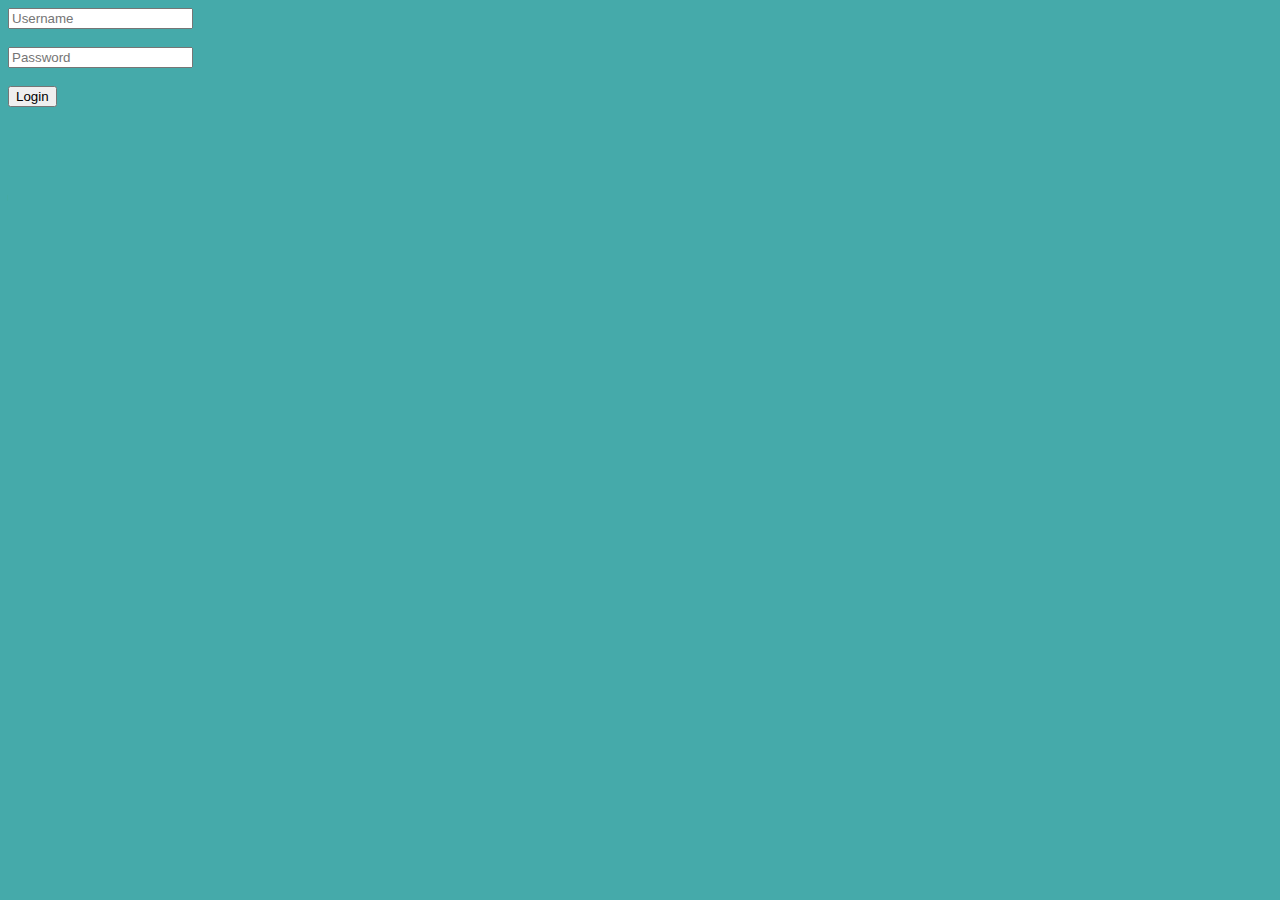
==== DOM/index.html @ 9553e757 "login akses ukm" ====
<!DOCTYPE html>
<html lang="en">
<head>
    <meta charset="UTF-8">
    <meta name="viewport" content="width=device-width, initial-scale=1.0">
    <title>Document</title>
    <link rel="stylesheet" href="style.css">
</head>
<body>
    <div class="container">
        <input type="text" placeholder="Username" id="Username"> <br> <br>
        <input type="password" placeholder="Password" id="Password"> <br> <br>
        <button onclick="onLogin()">Login</button>
        
        <h1 id="ZeeyFx">ZeeyFx</h1>
        <h1 id="try">Try Again</h1>
        <script src="main.js"></script>
    </div>
</body>
</html>
---- DOM/style.css ----
body {
    background-color: rgb(69, 170, 170);
}

.container {
    margin: auto;
}
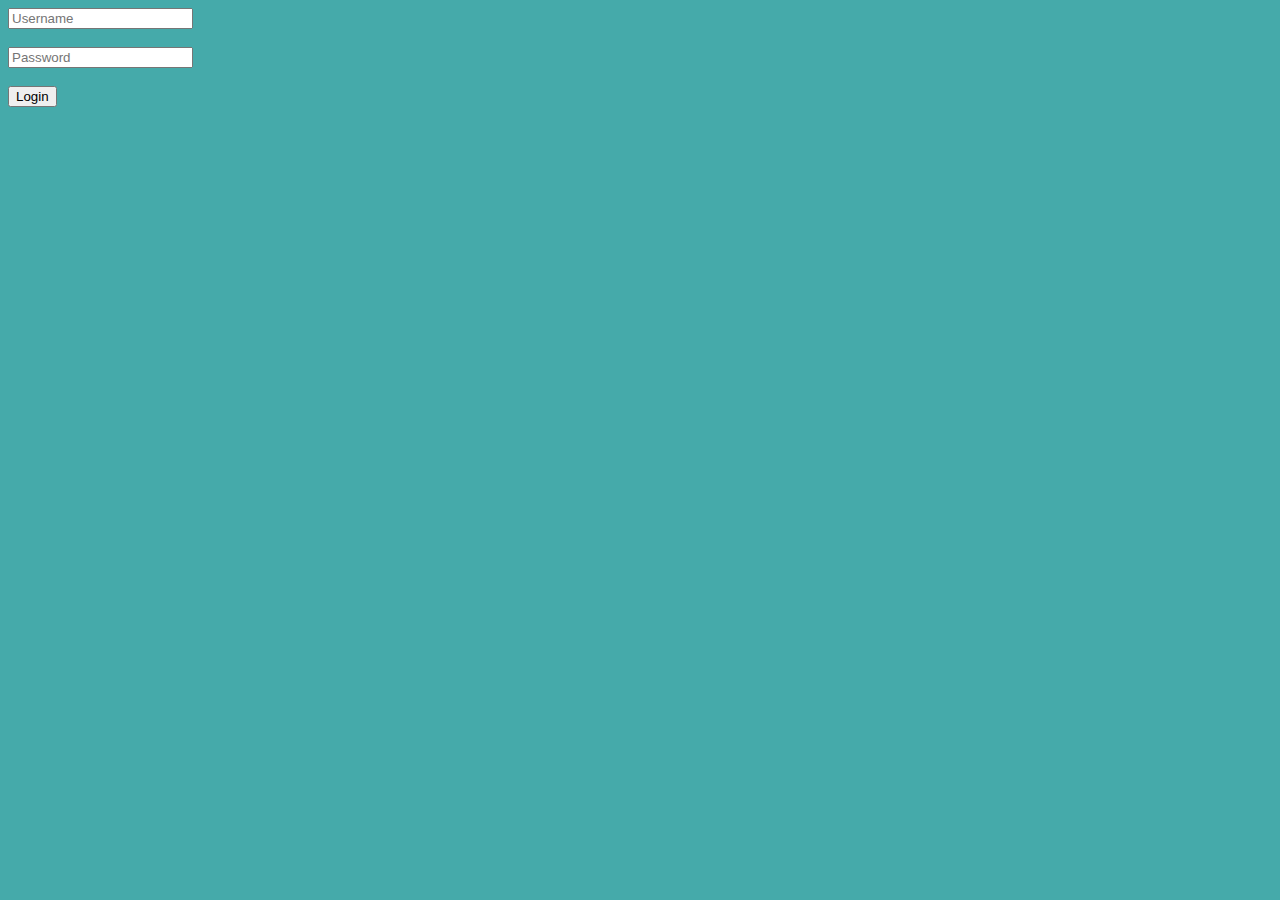
==== commit 238d9797: "web login done" ====
--- a/DOM/index.html
+++ b/DOM/index.html
@@ -8,9 +8,12 @@
 </head>
 <body>
     <div class="container">
-        <input type="text" placeholder="Username" id="Username"> <br> <br>
-        <input type="password" placeholder="Password" id="Password"> <br> <br>
-        <button onclick="onLogin()">Login</button>
+        <div class="input">
+            <input type="text" placeholder="Username" id="Username"> <br> <br>
+            <input type="password" placeholder="Password" id="Password"> <br> <br>
+        </div>
+        <button onclick="onLogin()" id="login">Login</button>
+        <button onclick="onLogout()" id="logout">Logout</button>
         
         <h1 id="ZeeyFx">ZeeyFx</h1>
         <h1 id="try">Try Again</h1>
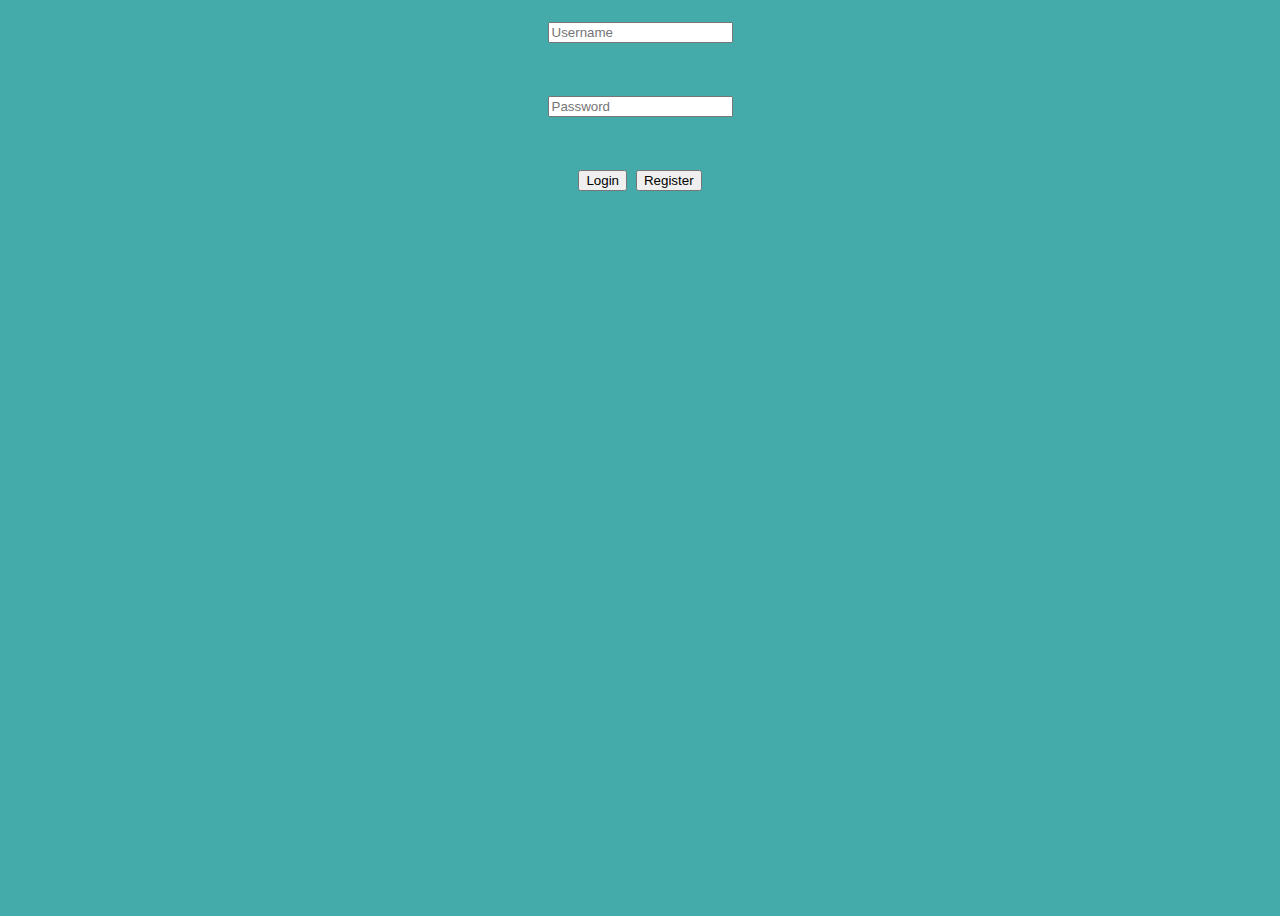
==== commit 7cdb4744: "progres 70% tugas login page" ====
--- a/DOM/index.html
+++ b/DOM/index.html
@@ -1,23 +1,41 @@
 <!DOCTYPE html>
 <html lang="en">
+
 <head>
     <meta charset="UTF-8">
     <meta name="viewport" content="width=device-width, initial-scale=1.0">
     <title>Document</title>
     <link rel="stylesheet" href="style.css">
 </head>
+
 <body>
     <div class="container">
-        <div class="input">
+
+        <!-- Register -->
+        <div class="register" id="register">
+            <input type="email" placeholder="Email" id="Email"> <br> <br>
+            <input type="text" placeholder="Username" id="Username-register"> <br> <br>
+            <input type="password" placeholder="Password" id="Password-register"> <br> <br>
+        </div>
+
+        <!-- Login -->
+        <div class="login" id="login">
             <input type="text" placeholder="Username" id="Username"> <br> <br>
             <input type="password" placeholder="Password" id="Password"> <br> <br>
         </div>
-        <button onclick="onLogin()" id="login">Login</button>
-        <button onclick="onLogout()" id="logout">Logout</button>
-        
-        <h1 id="ZeeyFx">ZeeyFx</h1>
+
+        <!-- Button -->
+        <div class=" buttons">
+            <button onclick="onLogin()" id="loginbtn">Login</button>
+            <button onclick="onLogout()" id="logoutbtn">Logout</button>
+            <button onclick="onRegister()" id="registerbtn">Register</button>
+        </div>
+
+        <!-- TAMPILAN -->
+        <h1 id="ZeeyFx">Login Success</h1>
         <h1 id="try">Try Again</h1>
-        <script src="main.js"></script>
+        <script src="tugas.js"></script>
     </div>
 </body>
+
 </html>--- a/DOM/style.css
+++ b/DOM/style.css
@@ -1,7 +1,11 @@
 body {
     background-color: rgb(69, 170, 170);
+    font-family: Arial, Helvetica, sans-serif;
 }
 
 .container {
-    margin: auto;
+    font-size: 2em;
+    color: white;
+    height: 100vh;
+    text-align: center;
 }